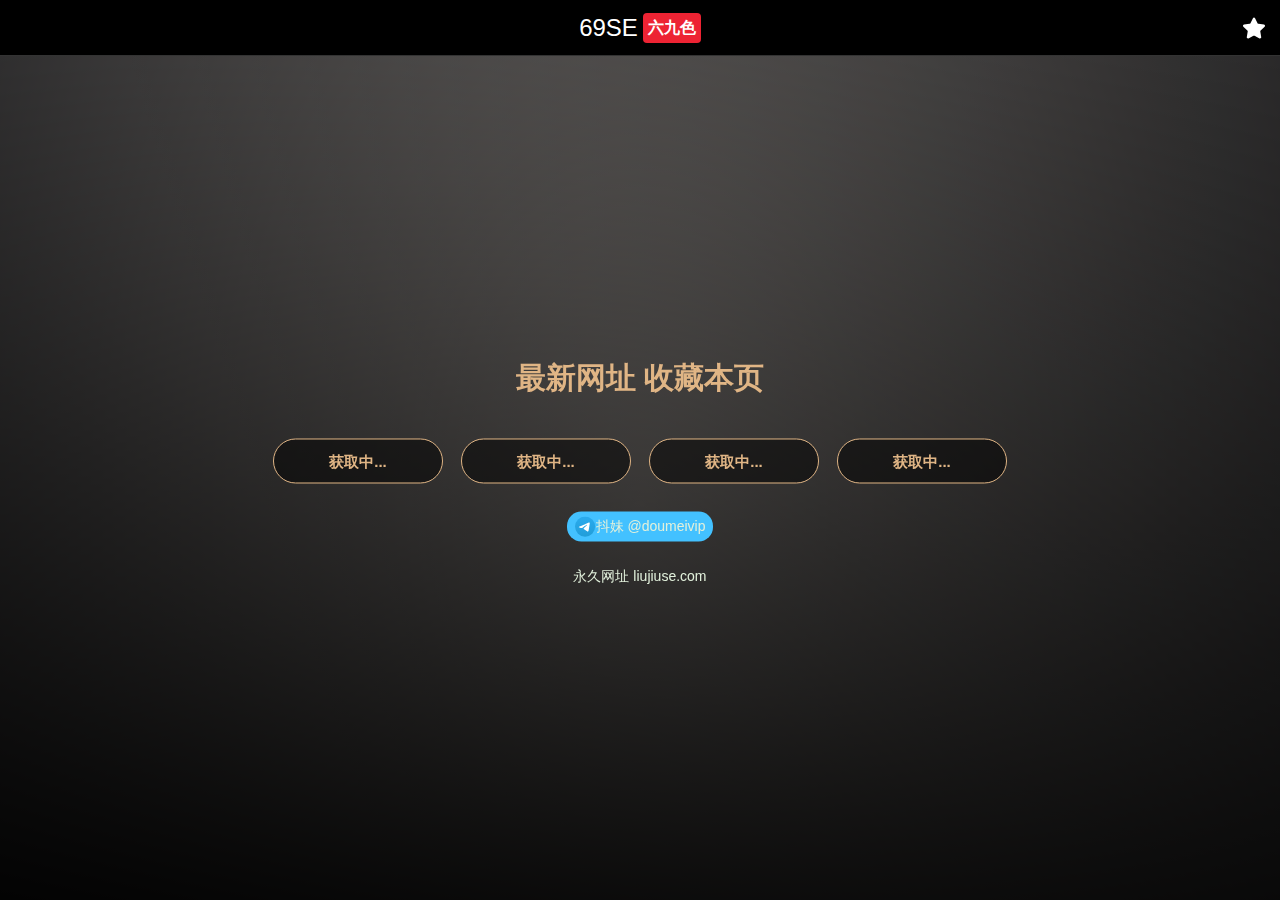
==== index.html @ a6a1ddd4 "Update index.html" ====
<!DOCTYPE html><html lang=zh><head><meta charset=UTF-8><meta http-equiv=X-UA-Compatible content="IE=edge"><meta name=viewport content="width=device-width,initial-scale=1"><title>69色网址发布页</title><meta name=keywords content=69色,六九色,69视频,国产自拍,自拍视频,91视频地址><meta name=description content=六九色发布页为您提供69色视频最新网址，69视频91视频地址发布页最新地址。><link rel=stylesheet href=/static/app.css><link rel=icon type=image/png href=/static/logo-32px.png><link rel=apple-touch-icon href=/custom_icon.png><link rel=manifest href=/manifest.json><script>document.title+=" - "+document.location.hostname,function(e,t,a,n,m){e[n]=e[n]||[],e[n].push({"gtm.start":(new Date).getTime(),event:"gtm.js"});var o=t.getElementsByTagName(a)[0],r=t.createElement(a),s="dataLayer"!=n?"&l="+n:"";r.async=!0,r.src="https://www.googletagmanager.com/gtm.js?id="+m+s,o.parentNode.insertBefore(r,o)}(window,document,"script","dataLayer","GTM-PQKS4P8");</script><script type=text/javascript src=https://lf3-cdn-tos.bytecdntp.com/cdn/expire-1-M/jquery/3.6.0/jquery.min.js></script></head><body><noscript><iframe src="https://www.googletagmanager.com/ns.html?id=GTM-PQKS4P8" height="0" width="0" style="display:none;visibility:hidden"></iframe></noscript><header class=Header><nav class=Nav><div id=69setv class=Brand onclick="location.href=&quot;https://www.69se.tv&quot">69<span>SE</span><span class=Flag>六九色</span></div><div class=star><svg height=22px width=22px version=1.1 id=Capa_1 viewbox="0 0 47.94 47.94" xml:space=preserve><path d="M26.285,2.486l5.407,10.956c0.376,0.762,1.103,1.29,1.944,1.412l12.091,1.757c2.118,0.308,2.963,2.91,1.431,4.403l-8.749,8.528c-0.608,0.593-0.886,1.448-0.742,2.285l2.065,12.042c0.362,2.109-1.852,3.717-3.746,2.722l-10.814-5.685c-0.752-0.395-1.651-0.395-2.403,0l-10.814,5.685c-1.894,0.996-4.108-0.613-3.746-2.722l2.065-12.042c0.144-0.837-0.134-1.692-0.742-2.285l-8.749-8.528c-1.532-1.494-0.687-4.096,1.431-4.403l12.091-1.757c0.841-0.122,1.568-0.65,1.944-1.412l5.407-10.956C22.602,0.567,25.338,0.567,26.285,2.486z"></path></svg></div></nav></header><div class=Header-Container></div><div class=bg-video></div><div class=mask><div class=hover-container><h1 class=title>最新网址 收藏本页</h1><div class=enter><div class=link_content><span class=btn><b><a id=69se1link class=a1 target=_blank>获取中...</a></b> <a id=69se1test></a></span><span class=btn><b><a id=69se2link class=a1 target=_blank>获取中...</a></b> <a id=69se2test></a></span><span class=btn><b><a id=69se3link class=a1 target=_blank>获取中...</a></b> <a id=69se3test></a></span><span class=btn><b><a id=69se4link class=a1 target=_blank>获取中...</a></b> <a id=69se4test></a></span></div></div><div class=siteurl><a class="urls bg-color-blue" href=https://t.me/doumeivip target=_blank rel="noreferrer noopener"><svg width=21 height=21 viewbox="0 0 250 250"><lineargradient id=Oval_1_ gradientunits=userSpaceOnUse x1=-838.041 y1=660.581 x2=-838.041 y2=660.3427 gradienttransform="matrix(1000 0 0 -1000 838161 660581)"><stop offset=0 style=stop-color:#2aabee></stop><stop offset=1 style=stop-color:#229ed9></stop></lineargradient><circle id=Oval fill-rule=evenodd clip-rule=evenodd fill=url(#Oval_1_) cx=120.1 cy=120.1 r=120.1></circle><path id=Path-3 fill-rule=evenodd clip-rule=evenodd fill=#FFFFFF d="M54.3,118.8c35-15.2,58.3-25.3,70-30.2 c33.3-13.9,40.3-16.3,44.8-16.4c1,0,3.2,0.2,4.7,1.4c1.2,1,1.5,2.3,1.7,3.3s0.4,3.1,0.2,4.7c-1.8,19-9.6,65.1-13.6,86.3 c-1.7,9-5,12-8.2,12.3c-7,0.6-12.3-4.6-19-9c-10.6-6.9-16.5-11.2-26.8-18c-11.9-7.8-4.2-12.1,2.6-19.1c1.8-1.8,32.5-29.8,33.1-32.3 c0.1-0.3,0.1-1.5-0.6-2.1c-0.7-0.6-1.7-0.4-2.5-0.2c-1.1,0.2-17.9,11.4-50.6,33.5c-4.8,3.3-9.1,4.9-13,4.8 c-4.3-0.1-12.5-2.4-18.7-4.4c-7.5-2.4-13.5-3.7-13-7.9C45.7,123.3,48.7,121.1,54.3,118.8z"></path></svg>抖妹 @doumeivip</a><br><a id=liujiuse class=urls href=https://www.liujiuse.com>永久网址 liujiuse.com</a><br><a class=urls></a></div></div></div><script type=text/javascript src=/static/bg.js></script></body></html>
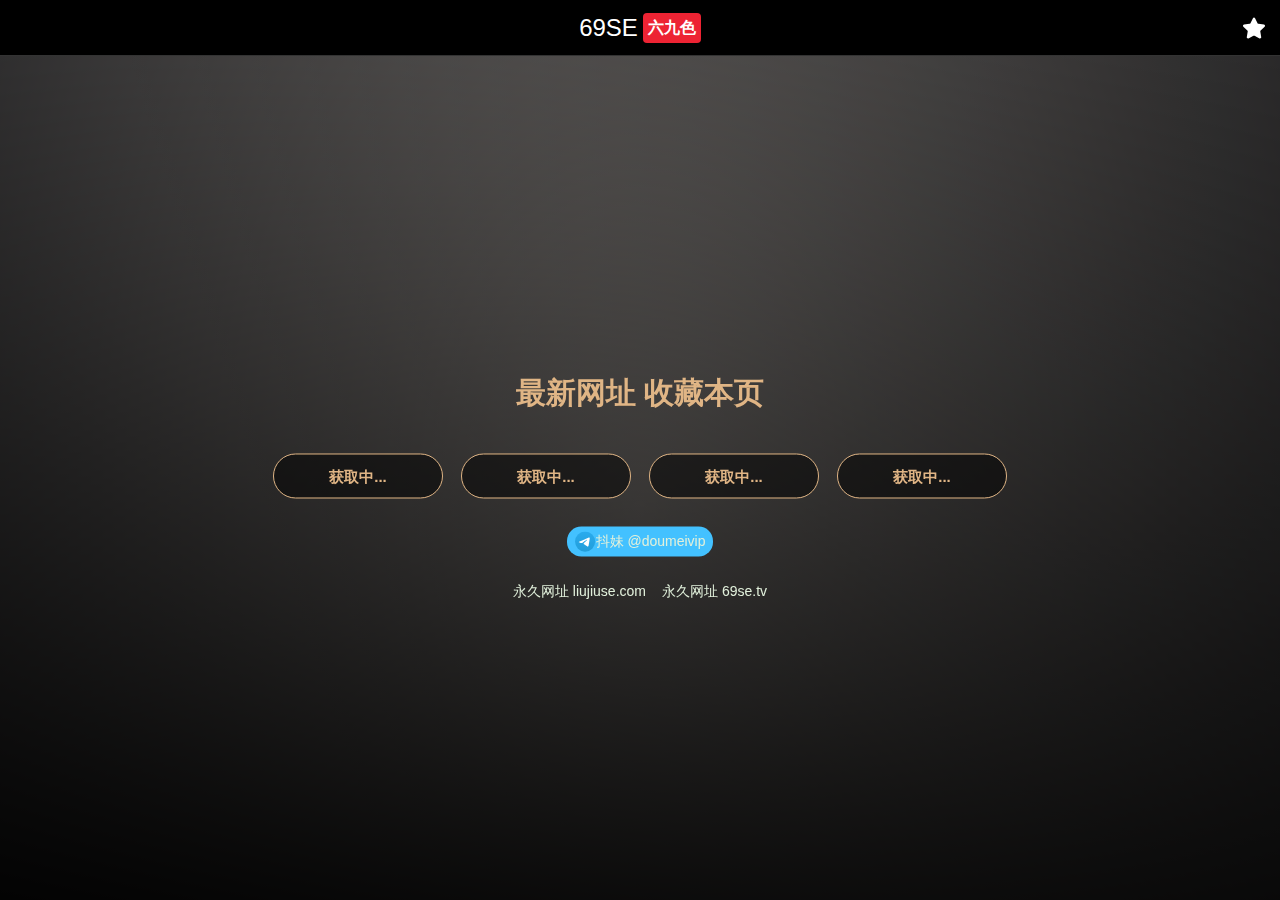
==== commit 8306c9c0: "Update index.html" ====
--- a/index.html
+++ b/index.html
@@ -1 +1 @@
-<!DOCTYPE html><html lang=zh><head><meta charset=UTF-8><meta http-equiv=X-UA-Compatible content="IE=edge"><meta name=viewport content="width=device-width,initial-scale=1"><title>69色网址发布页</title><meta name=keywords content=69色,六九色,69视频,国产自拍,自拍视频,91视频地址><meta name=description content=六九色发布页为您提供69色视频最新网址，69视频91视频地址发布页最新地址。><link rel=stylesheet href=/static/app.css><link rel=icon type=image/png href=/static/logo-32px.png><link rel=apple-touch-icon href=/custom_icon.png><link rel=manifest href=/manifest.json><script>document.title+=" - "+document.location.hostname,function(e,t,a,n,m){e[n]=e[n]||[],e[n].push({"gtm.start":(new Date).getTime(),event:"gtm.js"});var o=t.getElementsByTagName(a)[0],r=t.createElement(a),s="dataLayer"!=n?"&l="+n:"";r.async=!0,r.src="https://www.googletagmanager.com/gtm.js?id="+m+s,o.parentNode.insertBefore(r,o)}(window,document,"script","dataLayer","GTM-PQKS4P8");</script><script type=text/javascript src=https://lf3-cdn-tos.bytecdntp.com/cdn/expire-1-M/jquery/3.6.0/jquery.min.js></script></head><body><noscript><iframe src="https://www.googletagmanager.com/ns.html?id=GTM-PQKS4P8" height="0" width="0" style="display:none;visibility:hidden"></iframe></noscript><header class=Header><nav class=Nav><div id=69setv class=Brand onclick="location.href=&quot;https://www.69se.tv&quot">69<span>SE</span><span class=Flag>六九色</span></div><div class=star><svg height=22px width=22px version=1.1 id=Capa_1 viewbox="0 0 47.94 47.94" xml:space=preserve><path d="M26.285,2.486l5.407,10.956c0.376,0.762,1.103,1.29,1.944,1.412l12.091,1.757c2.118,0.308,2.963,2.91,1.431,4.403l-8.749,8.528c-0.608,0.593-0.886,1.448-0.742,2.285l2.065,12.042c0.362,2.109-1.852,3.717-3.746,2.722l-10.814-5.685c-0.752-0.395-1.651-0.395-2.403,0l-10.814,5.685c-1.894,0.996-4.108-0.613-3.746-2.722l2.065-12.042c0.144-0.837-0.134-1.692-0.742-2.285l-8.749-8.528c-1.532-1.494-0.687-4.096,1.431-4.403l12.091-1.757c0.841-0.122,1.568-0.65,1.944-1.412l5.407-10.956C22.602,0.567,25.338,0.567,26.285,2.486z"></path></svg></div></nav></header><div class=Header-Container></div><div class=bg-video></div><div class=mask><div class=hover-container><h1 class=title>最新网址 收藏本页</h1><div class=enter><div class=link_content><span class=btn><b><a id=69se1link class=a1 target=_blank>获取中...</a></b> <a id=69se1test></a></span><span class=btn><b><a id=69se2link class=a1 target=_blank>获取中...</a></b> <a id=69se2test></a></span><span class=btn><b><a id=69se3link class=a1 target=_blank>获取中...</a></b> <a id=69se3test></a></span><span class=btn><b><a id=69se4link class=a1 target=_blank>获取中...</a></b> <a id=69se4test></a></span></div></div><div class=siteurl><a class="urls bg-color-blue" href=https://t.me/doumeivip target=_blank rel="noreferrer noopener"><svg width=21 height=21 viewbox="0 0 250 250"><lineargradient id=Oval_1_ gradientunits=userSpaceOnUse x1=-838.041 y1=660.581 x2=-838.041 y2=660.3427 gradienttransform="matrix(1000 0 0 -1000 838161 660581)"><stop offset=0 style=stop-color:#2aabee></stop><stop offset=1 style=stop-color:#229ed9></stop></lineargradient><circle id=Oval fill-rule=evenodd clip-rule=evenodd fill=url(#Oval_1_) cx=120.1 cy=120.1 r=120.1></circle><path id=Path-3 fill-rule=evenodd clip-rule=evenodd fill=#FFFFFF d="M54.3,118.8c35-15.2,58.3-25.3,70-30.2 c33.3-13.9,40.3-16.3,44.8-16.4c1,0,3.2,0.2,4.7,1.4c1.2,1,1.5,2.3,1.7,3.3s0.4,3.1,0.2,4.7c-1.8,19-9.6,65.1-13.6,86.3 c-1.7,9-5,12-8.2,12.3c-7,0.6-12.3-4.6-19-9c-10.6-6.9-16.5-11.2-26.8-18c-11.9-7.8-4.2-12.1,2.6-19.1c1.8-1.8,32.5-29.8,33.1-32.3 c0.1-0.3,0.1-1.5-0.6-2.1c-0.7-0.6-1.7-0.4-2.5-0.2c-1.1,0.2-17.9,11.4-50.6,33.5c-4.8,3.3-9.1,4.9-13,4.8 c-4.3-0.1-12.5-2.4-18.7-4.4c-7.5-2.4-13.5-3.7-13-7.9C45.7,123.3,48.7,121.1,54.3,118.8z"></path></svg>抖妹 @doumeivip</a><br><a id=liujiuse class=urls href=https://www.liujiuse.com>永久网址 liujiuse.com</a><br><a class=urls></a></div></div></div><script type=text/javascript src=/static/bg.js></script></body></html>
+<!DOCTYPE html><html lang="zh"><head><meta charset="UTF-8"><meta http-equiv="X-UA-Compatible"content="IE=edge"><meta name="viewport"content="width=device-width,initial-scale=1"><title>91网址发布页</title><meta name="keywords"content="69色,六九色,69视频,国产自拍,自拍视频,91视频地址"><meta name="description"content="六九色发布页为您提供69色视频最新网址，69视频91视频地址发布页最新地址。"><link rel="stylesheet"href="/static/app.css"><link rel="icon"type="image/x-icon"href="/static/logo-32px.png"><link rel="apple-touch-icon"href="/custom_icon.png"><link rel="manifest"href="/manifest.json"><script>document.title+=" - "+document.location.hostname;(function(w,d,s,l,i){w[l]=w[l]||[];w[l].push({'gtm.start':new Date().getTime(),event:'gtm.js'});var f=d.getElementsByTagName(s)[0],j=d.createElement(s),dl=l!='dataLayer'?'&l='+l:'';j.async=true;j.src='https://www.googletagmanager.com/gtm.js?id='+i+dl;f.parentNode.insertBefore(j,f)})(window,document,'script','dataLayer','GTM-PQKS4P8');</script><script type="text/javascript"src="https://lf3-cdn-tos.bytecdntp.com/cdn/expire-1-M/jquery/3.6.0/jquery.min.js"></script></head><body><noscript><iframe src="https://www.googletagmanager.com/ns.html?id=GTM-PQKS4P8"height="0"width="0"style="display:none;visibility:hidden"></iframe></noscript><header class="Header"><nav class="Nav"><div id="69setv"class="Brand"onclick='location.href="https://www.69se.tv"'>69<span>SE</span><span class="Flag">六九色</span></div><div class="star"><svg height="22px"width="22px"version="1.1"id="Capa_1"viewBox="0 0 47.94 47.94"xml:space="preserve"><path d="M26.285,2.486l5.407,10.956c0.376,0.762,1.103,1.29,1.944,1.412l12.091,1.757c2.118,0.308,2.963,2.91,1.431,4.403l-8.749,8.528c-0.608,0.593-0.886,1.448-0.742,2.285l2.065,12.042c0.362,2.109-1.852,3.717-3.746,2.722l-10.814-5.685c-0.752-0.395-1.651-0.395-2.403,0l-10.814,5.685c-1.894,0.996-4.108-0.613-3.746-2.722l2.065-12.042c0.144-0.837-0.134-1.692-0.742-2.285l-8.749-8.528c-1.532-1.494-0.687-4.096,1.431-4.403l12.091-1.757c0.841-0.122,1.568-0.65,1.944-1.412l5.407-10.956C22.602,0.567,25.338,0.567,26.285,2.486z"></path></svg></div></nav></header><div class="Header-Container"></div><div class="bg-video"></div><div class="mask"><div class="hover-container"><h1 class="title">最新网址 收藏本页</h1><div class="enter"><div class="link_content"><span class="btn"><b><a id="69se1link"class="a1"target="_blank">获取中...</a></b><a id="69se1test"></a></span><span class="btn"><b><a id="69se2link"class="a1"target="_blank">获取中...</a></b><a id="69se2test"></a></span><span class="btn"><b><a id="69se3link"class="a1"target="_blank">获取中...</a></b><a id="69se3test"></a></span><span class="btn"><b><a id="69se4link"class="a1"target="_blank">获取中...</a></b><a id="69se4test"></a></span></div></div><div class="siteurl"><a class="urls bg-color-blue"href="https://t.me/doumeivip"target="_blank"rel="noreferrer noopener"><svg width="21"height="21"viewBox="0 0 250 250"><linearGradient id="Oval_1_"gradientUnits="userSpaceOnUse"x1="-838.041"y1="660.581"x2="-838.041"y2="660.3427"gradientTransform="matrix(1000 0 0 -1000 838161 660581)"><stop offset="0"style="stop-color:#2aabee"></stop><stop offset="1"style="stop-color:#229ed9"></stop></linearGradient><circle id="Oval"fill-rule="evenodd"clip-rule="evenodd"fill="url(#Oval_1_)"cx="120.1"cy="120.1"r="120.1"></circle><path id="Path-3"fill-rule="evenodd"clip-rule="evenodd"fill="#FFFFFF"d="M54.3,118.8c35-15.2,58.3-25.3,70-30.2 c33.3-13.9,40.3-16.3,44.8-16.4c1,0,3.2,0.2,4.7,1.4c1.2,1,1.5,2.3,1.7,3.3s0.4,3.1,0.2,4.7c-1.8,19-9.6,65.1-13.6,86.3 c-1.7,9-5,12-8.2,12.3c-7,0.6-12.3-4.6-19-9c-10.6-6.9-16.5-11.2-26.8-18c-11.9-7.8-4.2-12.1,2.6-19.1c1.8-1.8,32.5-29.8,33.1-32.3 c0.1-0.3,0.1-1.5-0.6-2.1c-0.7-0.6-1.7-0.4-2.5-0.2c-1.1,0.2-17.9,11.4-50.6,33.5c-4.8,3.3-9.1,4.9-13,4.8 c-4.3-0.1-12.5-2.4-18.7-4.4c-7.5-2.4-13.5-3.7-13-7.9C45.7,123.3,48.7,121.1,54.3,118.8z"></path></svg>抖妹 @doumeivip</a><br><a id="liujiuse"class="urls"href="https://www.liujiuse.com">永久网址 liujiuse.com</a><a id="69setv"class="urls"href="https://www.69se.tv">永久网址 69se.tv</a><br></div></div></div><script type="text/javascript"src="/static/bg.js"></script></body></html>
--- a/static/app.css
+++ b/static/app.css
@@ -0,0 +1 @@
+*,*:after,*:before{-webkit-box-sizing:border-box;-moz-box-sizing:border-box;box-sizing:border-box;opacity:1;}html,body{margin:0 auto;background-color:#000000;font-family:-apple-system,BlinkMacSystemFont,Segoe UI,Roboto,Helvetica Neue,Arial,Noto Sans,sans-serif;font-size:1rem;font-weight:400;line-height:1.5;}a{text-decoration:none;}video{width:100%;height:100%;object-fit:cover;position:fixed;top:56px;right:0;left:0;bottom:0;z-index:0;}.bg-video{object-fit:cover;position:fixed;top:56px;left:0;width:100%;height:100%;background-color:#797572;background-image:linear-gradient(-173deg,rgba(255,255,255,0.20) 0%,#000000 100%),linear-gradient(72deg,rgba(255,255,255,0.25) 25%,rgba(0,0,0,0.25) 100%),radial-gradient(47% 102%,rgba(255,255,255,0.50) 0%,rgba(21,24,32,0.60) 120%);background-blend-mode:multiply;}.Header{width:100%;color:#c1c1c1;font-size:24px;position:-webkit-fixed;position:fixed;height:56px;top:0;z-index:1;}.Header-Container{padding-top:56px;}.Header .Nav{padding:0 15px;background-color:#000;height:56px;border-bottom:1px solid #333;display:-webkit-flex;justify-content:center;align-items:center;}.Header .Nav .Brand{display:-webkit-box;display:-ms-flexbox;display:flex;-webkit-box-align:center;-ms-flex-align:center;align-items:center;-webkit-box-pack:start;-ms-flex-pack:start;justify-content:flex-start;text-align:center;color:#fff;font-size:24px;font-weight:200;cursor:pointer;}.Header .Nav .Brand span.Flag{color:#fff;background:#ed2333;border-radius:0.25rem;font-size:16px;font-weight:700;display:inline-block;padding:0 5px;margin-left:5px;line-height:30px;}.star{display:flex;position:absolute;right:15px;cursor:pointer}.star svg path{fill:#fff!important;}.star:hover svg path{fill:#e0b585!important;}.mask{position:fixed;top:56px;bottom:0;right:0;left:0;}.mask-b{z-index:1;background-color:rgba(0,0,0,0.8);width:100%;}.mk{width:320px;position:relative;box-sizing:border-box;padding:10px 10px;text-align:center;border-radius:25px;display:inline-block;background-color:#ed2333;left:50%;top:50%;-webkit-transform:translate(-50%,-50%);-moz-transform:translate(-50%,-50%);transform:translate(-50%,-50%);}.hover-container{position:absolute;top:50%;left:50%;width:80%;text-align:center;-webkit-transform:translate(-50%,-50%);-moz-transform:translate(-50%,-50%);transform:translate(-50%,-50%);}.title{width:90%;margin:4% auto 0;font-size:1.9rem;color:#e0b585;}.link_content{display:flex;flex-wrap:wrap;justify-content:center;align-items:center;margin:30px 0 20px;}.link_content .btn{width:55%;max-width:170px;height:45px;line-height:45px;text-align:center;margin:7.5px 9px;border-radius:35px;background:rgba(0,0,0,.5);border:1px solid;color:#e0b585;font-size:.9375em;cursor:pointer;position:relative;}.link_content .btn .a1{color:#e0b585;}.siteurl{font-size:14px;line-height:30px;margin:2% auto 0;}.urls{display:inline-flex;align-items:center;vertical-align:middle;border-radius:0.9rem;padding:0 8px;color:#e1f0db;margin-bottom:20px;}.bg-color-blue{background-color:#43c1ff;}.imgs{width:100%;border-radius:20px;}
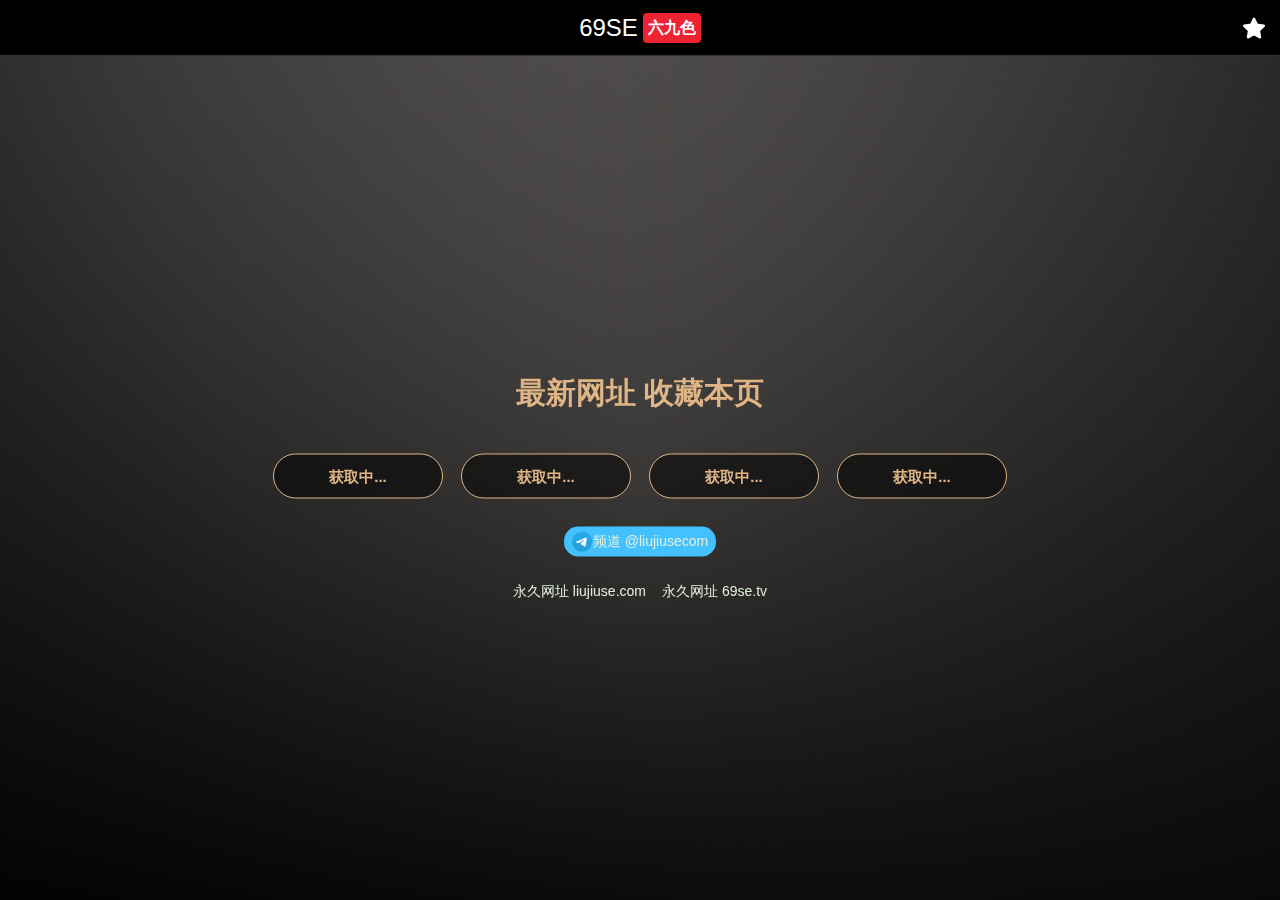
==== commit 76e72b1a: "Update index.html" ====
--- a/index.html
+++ b/index.html
@@ -1 +1 @@
-<!DOCTYPE html><html lang="zh"><head><meta charset="UTF-8"><meta http-equiv="X-UA-Compatible"content="IE=edge"><meta name="viewport"content="width=device-width,initial-scale=1"><title>91网址发布页</title><meta name="keywords"content="69色,六九色,69视频,国产自拍,自拍视频,91视频地址"><meta name="description"content="六九色发布页为您提供69色视频最新网址，69视频91视频地址发布页最新地址。"><link rel="stylesheet"href="/static/app.css"><link rel="icon"type="image/x-icon"href="/static/logo-32px.png"><link rel="apple-touch-icon"href="/custom_icon.png"><link rel="manifest"href="/manifest.json"><script>document.title+=" - "+document.location.hostname;(function(w,d,s,l,i){w[l]=w[l]||[];w[l].push({'gtm.start':new Date().getTime(),event:'gtm.js'});var f=d.getElementsByTagName(s)[0],j=d.createElement(s),dl=l!='dataLayer'?'&l='+l:'';j.async=true;j.src='https://www.googletagmanager.com/gtm.js?id='+i+dl;f.parentNode.insertBefore(j,f)})(window,document,'script','dataLayer','GTM-PQKS4P8');</script><script type="text/javascript"src="https://lf3-cdn-tos.bytecdntp.com/cdn/expire-1-M/jquery/3.6.0/jquery.min.js"></script></head><body><noscript><iframe src="https://www.googletagmanager.com/ns.html?id=GTM-PQKS4P8"height="0"width="0"style="display:none;visibility:hidden"></iframe></noscript><header class="Header"><nav class="Nav"><div id="69setv"class="Brand"onclick='location.href="https://www.69se.tv"'>69<span>SE</span><span class="Flag">六九色</span></div><div class="star"><svg height="22px"width="22px"version="1.1"id="Capa_1"viewBox="0 0 47.94 47.94"xml:space="preserve"><path d="M26.285,2.486l5.407,10.956c0.376,0.762,1.103,1.29,1.944,1.412l12.091,1.757c2.118,0.308,2.963,2.91,1.431,4.403l-8.749,8.528c-0.608,0.593-0.886,1.448-0.742,2.285l2.065,12.042c0.362,2.109-1.852,3.717-3.746,2.722l-10.814-5.685c-0.752-0.395-1.651-0.395-2.403,0l-10.814,5.685c-1.894,0.996-4.108-0.613-3.746-2.722l2.065-12.042c0.144-0.837-0.134-1.692-0.742-2.285l-8.749-8.528c-1.532-1.494-0.687-4.096,1.431-4.403l12.091-1.757c0.841-0.122,1.568-0.65,1.944-1.412l5.407-10.956C22.602,0.567,25.338,0.567,26.285,2.486z"></path></svg></div></nav></header><div class="Header-Container"></div><div class="bg-video"></div><div class="mask"><div class="hover-container"><h1 class="title">最新网址 收藏本页</h1><div class="enter"><div class="link_content"><span class="btn"><b><a id="69se1link"class="a1"target="_blank">获取中...</a></b><a id="69se1test"></a></span><span class="btn"><b><a id="69se2link"class="a1"target="_blank">获取中...</a></b><a id="69se2test"></a></span><span class="btn"><b><a id="69se3link"class="a1"target="_blank">获取中...</a></b><a id="69se3test"></a></span><span class="btn"><b><a id="69se4link"class="a1"target="_blank">获取中...</a></b><a id="69se4test"></a></span></div></div><div class="siteurl"><a class="urls bg-color-blue"href="https://t.me/doumeivip"target="_blank"rel="noreferrer noopener"><svg width="21"height="21"viewBox="0 0 250 250"><linearGradient id="Oval_1_"gradientUnits="userSpaceOnUse"x1="-838.041"y1="660.581"x2="-838.041"y2="660.3427"gradientTransform="matrix(1000 0 0 -1000 838161 660581)"><stop offset="0"style="stop-color:#2aabee"></stop><stop offset="1"style="stop-color:#229ed9"></stop></linearGradient><circle id="Oval"fill-rule="evenodd"clip-rule="evenodd"fill="url(#Oval_1_)"cx="120.1"cy="120.1"r="120.1"></circle><path id="Path-3"fill-rule="evenodd"clip-rule="evenodd"fill="#FFFFFF"d="M54.3,118.8c35-15.2,58.3-25.3,70-30.2 c33.3-13.9,40.3-16.3,44.8-16.4c1,0,3.2,0.2,4.7,1.4c1.2,1,1.5,2.3,1.7,3.3s0.4,3.1,0.2,4.7c-1.8,19-9.6,65.1-13.6,86.3 c-1.7,9-5,12-8.2,12.3c-7,0.6-12.3-4.6-19-9c-10.6-6.9-16.5-11.2-26.8-18c-11.9-7.8-4.2-12.1,2.6-19.1c1.8-1.8,32.5-29.8,33.1-32.3 c0.1-0.3,0.1-1.5-0.6-2.1c-0.7-0.6-1.7-0.4-2.5-0.2c-1.1,0.2-17.9,11.4-50.6,33.5c-4.8,3.3-9.1,4.9-13,4.8 c-4.3-0.1-12.5-2.4-18.7-4.4c-7.5-2.4-13.5-3.7-13-7.9C45.7,123.3,48.7,121.1,54.3,118.8z"></path></svg>抖妹 @doumeivip</a><br><a id="liujiuse"class="urls"href="https://www.liujiuse.com">永久网址 liujiuse.com</a><a id="69setv"class="urls"href="https://www.69se.tv">永久网址 69se.tv</a><br></div></div></div><script type="text/javascript"src="/static/bg.js"></script></body></html>
+<!DOCTYPE html><html lang="zh"><head><meta charset="UTF-8"><meta http-equiv="X-UA-Compatible"content="IE=edge"><meta name="viewport"content="width=device-width,initial-scale=1"><title>91网址发布页</title><meta name="keywords"content="69色,六九色,69视频,国产自拍,自拍视频,91视频地址"><meta name="description"content="六九色发布页为您提供69色视频最新网址，69视频91视频地址发布页最新地址。"><link rel="stylesheet"href="/static/app.css"><link rel="icon"type="image/x-icon"href="/static/logo-32px.png"><link rel="apple-touch-icon"href="/custom_icon.png"><link rel="manifest"href="/manifest.json"><script>document.title+=" - "+document.location.hostname;(function(w,d,s,l,i){w[l]=w[l]||[];w[l].push({'gtm.start':new Date().getTime(),event:'gtm.js'});var f=d.getElementsByTagName(s)[0],j=d.createElement(s),dl=l!='dataLayer'?'&l='+l:'';j.async=true;j.src='https://www.googletagmanager.com/gtm.js?id='+i+dl;f.parentNode.insertBefore(j,f)})(window,document,'script','dataLayer','GTM-PQKS4P8');</script><script type="text/javascript"src="https://lf3-cdn-tos.bytecdntp.com/cdn/expire-1-M/jquery/3.6.0/jquery.min.js"></script></head><body><noscript><iframe src="https://www.googletagmanager.com/ns.html?id=GTM-PQKS4P8"height="0"width="0"style="display:none;visibility:hidden"></iframe></noscript><header class="Header"><nav class="Nav"><div id="69setv"class="Brand"onclick='location.href="https://www.69se.tv"'>69<span>SE</span><span class="Flag">六九色</span></div><div class="star"><svg height="22px"width="22px"version="1.1"id="Capa_1"viewBox="0 0 47.94 47.94"xml:space="preserve"><path d="M26.285,2.486l5.407,10.956c0.376,0.762,1.103,1.29,1.944,1.412l12.091,1.757c2.118,0.308,2.963,2.91,1.431,4.403l-8.749,8.528c-0.608,0.593-0.886,1.448-0.742,2.285l2.065,12.042c0.362,2.109-1.852,3.717-3.746,2.722l-10.814-5.685c-0.752-0.395-1.651-0.395-2.403,0l-10.814,5.685c-1.894,0.996-4.108-0.613-3.746-2.722l2.065-12.042c0.144-0.837-0.134-1.692-0.742-2.285l-8.749-8.528c-1.532-1.494-0.687-4.096,1.431-4.403l12.091-1.757c0.841-0.122,1.568-0.65,1.944-1.412l5.407-10.956C22.602,0.567,25.338,0.567,26.285,2.486z"></path></svg></div></nav></header><div class="Header-Container"></div><div class="bg-video"></div><div class="mask"><div class="hover-container"><h1 class="title">最新网址 收藏本页</h1><div class="enter"><div class="link_content"><span class="btn"><b><a id="69se1link"class="a1"target="_blank">获取中...</a></b> <a id="69se1test"></a></span><span class="btn"><b><a id="69se2link"class="a1"target="_blank">获取中...</a></b> <a id="69se2test"></a></span><span class="btn"><b><a id="69se3link"class="a1"target="_blank">获取中...</a></b> <a id="69se3test"></a></span><span class="btn"><b><a id="69se4link"class="a1"target="_blank">获取中...</a></b> <a id="69se4test"></a></span></div></div><div class="siteurl"><a class="urls bg-color-blue"href="https://t.me/liujiusecom"target="_blank"rel="noreferrer noopener"><svg width="21"height="21"viewBox="0 0 250 250"><linearGradient id="Oval_1_"gradientUnits="userSpaceOnUse"x1="-838.041"y1="660.581"x2="-838.041"y2="660.3427"gradientTransform="matrix(1000 0 0 -1000 838161 660581)"><stop offset="0"style="stop-color:#2aabee"></stop><stop offset="1"style="stop-color:#229ed9"></stop></linearGradient><circle id="Oval"fill-rule="evenodd"clip-rule="evenodd"fill="url(#Oval_1_)"cx="120.1"cy="120.1"r="120.1"></circle><path id="Path-3"fill-rule="evenodd"clip-rule="evenodd"fill="#FFFFFF"d="M54.3,118.8c35-15.2,58.3-25.3,70-30.2 c33.3-13.9,40.3-16.3,44.8-16.4c1,0,3.2,0.2,4.7,1.4c1.2,1,1.5,2.3,1.7,3.3s0.4,3.1,0.2,4.7c-1.8,19-9.6,65.1-13.6,86.3 c-1.7,9-5,12-8.2,12.3c-7,0.6-12.3-4.6-19-9c-10.6-6.9-16.5-11.2-26.8-18c-11.9-7.8-4.2-12.1,2.6-19.1c1.8-1.8,32.5-29.8,33.1-32.3 c0.1-0.3,0.1-1.5-0.6-2.1c-0.7-0.6-1.7-0.4-2.5-0.2c-1.1,0.2-17.9,11.4-50.6,33.5c-4.8,3.3-9.1,4.9-13,4.8 c-4.3-0.1-12.5-2.4-18.7-4.4c-7.5-2.4-13.5-3.7-13-7.9C45.7,123.3,48.7,121.1,54.3,118.8z"></path></svg>频道 @liujiusecom</a><br><a id="liujiuse"class="urls"href="https://www.liujiuse.com">永久网址 liujiuse.com</a><a id="69setv"class="urls"href="https://www.69se.tv">永久网址 69se.tv</a><a class="urls d-none"href="https://kaiyunbc.com">开云体育</a><a class="urls d-none"href="https://kaiyunbc.net">开云体育官网入口</a><a class="urls d-none"href="https://www.youtube.com/channel/UC3LSDafdXCjzWkAoEnefENg">开云体育YouTube</a><a class="urls d-none"href="https://aiyouxi.web.app">爱游戏</a><a class="urls d-none"href="https://huatihui.web.app">华体会</a><a class="urls d-none"href="https://leyusports.web.app">乐鱼体育</a><a class="urls d-none"href="https://bandao.web.app">半岛体育</a><a class="urls d-none"href="https://jiangnan.web.app">江南体育</a><a class="urls d-none"href="https://asiagaming.web.app">AG真人</a><br></div></div></div><script type="text/javascript"src="/static/bg.js"></script></body></html>
--- a/static/app.css
+++ b/static/app.css
@@ -1 +1 @@
-*,*:after,*:before{-webkit-box-sizing:border-box;-moz-box-sizing:border-box;box-sizing:border-box;opacity:1;}html,body{margin:0 auto;background-color:#000000;font-family:-apple-system,BlinkMacSystemFont,Segoe UI,Roboto,Helvetica Neue,Arial,Noto Sans,sans-serif;font-size:1rem;font-weight:400;line-height:1.5;}a{text-decoration:none;}video{width:100%;height:100%;object-fit:cover;position:fixed;top:56px;right:0;left:0;bottom:0;z-index:0;}.bg-video{object-fit:cover;position:fixed;top:56px;left:0;width:100%;height:100%;background-color:#797572;background-image:linear-gradient(-173deg,rgba(255,255,255,0.20) 0%,#000000 100%),linear-gradient(72deg,rgba(255,255,255,0.25) 25%,rgba(0,0,0,0.25) 100%),radial-gradient(47% 102%,rgba(255,255,255,0.50) 0%,rgba(21,24,32,0.60) 120%);background-blend-mode:multiply;}.Header{width:100%;color:#c1c1c1;font-size:24px;position:-webkit-fixed;position:fixed;height:56px;top:0;z-index:1;}.Header-Container{padding-top:56px;}.Header .Nav{padding:0 15px;background-color:#000;height:56px;border-bottom:1px solid #333;display:-webkit-flex;justify-content:center;align-items:center;}.Header .Nav .Brand{display:-webkit-box;display:-ms-flexbox;display:flex;-webkit-box-align:center;-ms-flex-align:center;align-items:center;-webkit-box-pack:start;-ms-flex-pack:start;justify-content:flex-start;text-align:center;color:#fff;font-size:24px;font-weight:200;cursor:pointer;}.Header .Nav .Brand span.Flag{color:#fff;background:#ed2333;border-radius:0.25rem;font-size:16px;font-weight:700;display:inline-block;padding:0 5px;margin-left:5px;line-height:30px;}.star{display:flex;position:absolute;right:15px;cursor:pointer}.star svg path{fill:#fff!important;}.star:hover svg path{fill:#e0b585!important;}.mask{position:fixed;top:56px;bottom:0;right:0;left:0;}.mask-b{z-index:1;background-color:rgba(0,0,0,0.8);width:100%;}.mk{width:320px;position:relative;box-sizing:border-box;padding:10px 10px;text-align:center;border-radius:25px;display:inline-block;background-color:#ed2333;left:50%;top:50%;-webkit-transform:translate(-50%,-50%);-moz-transform:translate(-50%,-50%);transform:translate(-50%,-50%);}.hover-container{position:absolute;top:50%;left:50%;width:80%;text-align:center;-webkit-transform:translate(-50%,-50%);-moz-transform:translate(-50%,-50%);transform:translate(-50%,-50%);}.title{width:90%;margin:4% auto 0;font-size:1.9rem;color:#e0b585;}.link_content{display:flex;flex-wrap:wrap;justify-content:center;align-items:center;margin:30px 0 20px;}.link_content .btn{width:55%;max-width:170px;height:45px;line-height:45px;text-align:center;margin:7.5px 9px;border-radius:35px;background:rgba(0,0,0,.5);border:1px solid;color:#e0b585;font-size:.9375em;cursor:pointer;position:relative;}.link_content .btn .a1{color:#e0b585;}.siteurl{font-size:14px;line-height:30px;margin:2% auto 0;}.urls{display:inline-flex;align-items:center;vertical-align:middle;border-radius:0.9rem;padding:0 8px;color:#e1f0db;margin-bottom:20px;}.bg-color-blue{background-color:#43c1ff;}.imgs{width:100%;border-radius:20px;}
+*,*:after,*:before{-webkit-box-sizing:border-box;-moz-box-sizing:border-box;box-sizing:border-box;opacity:1;}html,body{margin:0 auto;background-color:#000000;font-family:-apple-system,BlinkMacSystemFont,Segoe UI,Roboto,Helvetica Neue,Arial,Noto Sans,sans-serif;font-size:1rem;font-weight:400;line-height:1.5;}a{text-decoration:none;}video{width:100%;height:100%;object-fit:cover;position:fixed;top:56px;right:0;left:0;bottom:0;z-index:0;}.bg-video{object-fit:cover;position:fixed;top:56px;left:0;width:100%;height:100%;background-color:#797572;background-image:linear-gradient(-173deg,rgba(255,255,255,0.20) 0%,#000000 100%),linear-gradient(72deg,rgba(255,255,255,0.25) 25%,rgba(0,0,0,0.25) 100%),radial-gradient(47% 102%,rgba(255,255,255,0.50) 0%,rgba(21,24,32,0.60) 120%);background-blend-mode:multiply;}.Header{width:100%;color:#c1c1c1;font-size:24px;position:-webkit-fixed;position:fixed;height:56px;top:0;z-index:1;}.Header-Container{padding-top:56px;}.Header .Nav{padding:0 15px;background-color:#000;height:56px;border-bottom:1px solid #333;display:-webkit-flex;justify-content:center;align-items:center;}.Header .Nav .Brand{display:-webkit-box;display:-ms-flexbox;display:flex;-webkit-box-align:center;-ms-flex-align:center;align-items:center;-webkit-box-pack:start;-ms-flex-pack:start;justify-content:flex-start;text-align:center;color:#fff;font-size:24px;font-weight:200;cursor:pointer;}.Header .Nav .Brand span.Flag{color:#fff;background:#ed2333;border-radius:0.25rem;font-size:16px;font-weight:700;display:inline-block;padding:0 5px;margin-left:5px;line-height:30px;}.star{display:flex;position:absolute;right:15px;cursor:pointer}.star svg path{fill:#fff!important;}.star:hover svg path{fill:#e0b585!important;}.mask{position:fixed;top:56px;bottom:0;right:0;left:0;}.mask-b{z-index:1;background-color:rgba(0,0,0,0.8);width:100%;}.mk{width:320px;position:relative;box-sizing:border-box;padding:10px 10px;text-align:center;border-radius:25px;display:inline-block;background-color:#ed2333;left:50%;top:50%;-webkit-transform:translate(-50%,-50%);-moz-transform:translate(-50%,-50%);transform:translate(-50%,-50%);}.hover-container{position:absolute;top:50%;left:50%;width:80%;text-align:center;-webkit-transform:translate(-50%,-50%);-moz-transform:translate(-50%,-50%);transform:translate(-50%,-50%);}.title{width:90%;margin:4% auto 0;font-size:1.9rem;color:#e0b585;}.link_content{display:flex;flex-wrap:wrap;justify-content:center;align-items:center;margin:30px 0 20px;}.link_content .btn{width:55%;max-width:170px;height:45px;line-height:45px;text-align:center;margin:7.5px 9px;border-radius:35px;background:rgba(0,0,0,.5);border:1px solid;color:#e0b585;font-size:.9375em;cursor:pointer;position:relative;}.link_content .btn .a1{color:#e0b585;}.siteurl{font-size:14px;line-height:30px;margin:2% auto 0;}.urls{display:inline-flex;align-items:center;vertical-align:middle;border-radius:0.9rem;padding:0 8px;color:#e1f0db;margin-bottom:20px;}.bg-color-blue{background-color:#43c1ff;}.imgs{width:100%;border-radius:20px;}.d-none{display:none!important}
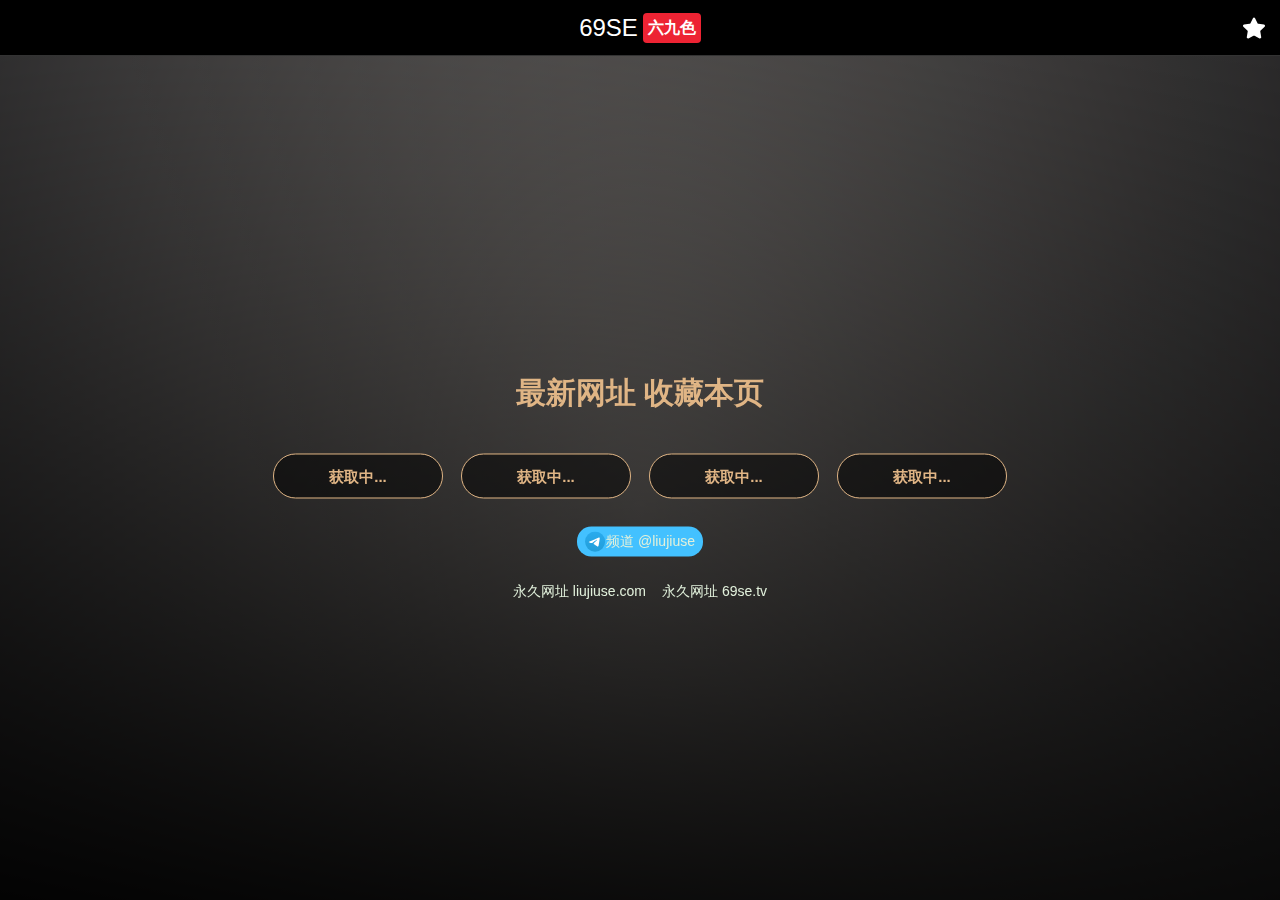
==== commit 6316bfb5: "Update index.html" ====
--- a/index.html
+++ b/index.html
@@ -1 +1 @@
-<!DOCTYPE html><html lang="zh"><head><meta charset="UTF-8"><meta http-equiv="X-UA-Compatible"content="IE=edge"><meta name="viewport"content="width=device-width,initial-scale=1"><title>91网址发布页</title><meta name="keywords"content="69色,六九色,69视频,国产自拍,自拍视频,91视频地址"><meta name="description"content="六九色发布页为您提供69色视频最新网址，69视频91视频地址发布页最新地址。"><link rel="stylesheet"href="/static/app.css"><link rel="icon"type="image/x-icon"href="/static/logo-32px.png"><link rel="apple-touch-icon"href="/custom_icon.png"><link rel="manifest"href="/manifest.json"><script>document.title+=" - "+document.location.hostname;(function(w,d,s,l,i){w[l]=w[l]||[];w[l].push({'gtm.start':new Date().getTime(),event:'gtm.js'});var f=d.getElementsByTagName(s)[0],j=d.createElement(s),dl=l!='dataLayer'?'&l='+l:'';j.async=true;j.src='https://www.googletagmanager.com/gtm.js?id='+i+dl;f.parentNode.insertBefore(j,f)})(window,document,'script','dataLayer','GTM-PQKS4P8');</script><script type="text/javascript"src="https://lf3-cdn-tos.bytecdntp.com/cdn/expire-1-M/jquery/3.6.0/jquery.min.js"></script></head><body><noscript><iframe src="https://www.googletagmanager.com/ns.html?id=GTM-PQKS4P8"height="0"width="0"style="display:none;visibility:hidden"></iframe></noscript><header class="Header"><nav class="Nav"><div id="69setv"class="Brand"onclick='location.href="https://www.69se.tv"'>69<span>SE</span><span class="Flag">六九色</span></div><div class="star"><svg height="22px"width="22px"version="1.1"id="Capa_1"viewBox="0 0 47.94 47.94"xml:space="preserve"><path d="M26.285,2.486l5.407,10.956c0.376,0.762,1.103,1.29,1.944,1.412l12.091,1.757c2.118,0.308,2.963,2.91,1.431,4.403l-8.749,8.528c-0.608,0.593-0.886,1.448-0.742,2.285l2.065,12.042c0.362,2.109-1.852,3.717-3.746,2.722l-10.814-5.685c-0.752-0.395-1.651-0.395-2.403,0l-10.814,5.685c-1.894,0.996-4.108-0.613-3.746-2.722l2.065-12.042c0.144-0.837-0.134-1.692-0.742-2.285l-8.749-8.528c-1.532-1.494-0.687-4.096,1.431-4.403l12.091-1.757c0.841-0.122,1.568-0.65,1.944-1.412l5.407-10.956C22.602,0.567,25.338,0.567,26.285,2.486z"></path></svg></div></nav></header><div class="Header-Container"></div><div class="bg-video"></div><div class="mask"><div class="hover-container"><h1 class="title">最新网址 收藏本页</h1><div class="enter"><div class="link_content"><span class="btn"><b><a id="69se1link"class="a1"target="_blank">获取中...</a></b> <a id="69se1test"></a></span><span class="btn"><b><a id="69se2link"class="a1"target="_blank">获取中...</a></b> <a id="69se2test"></a></span><span class="btn"><b><a id="69se3link"class="a1"target="_blank">获取中...</a></b> <a id="69se3test"></a></span><span class="btn"><b><a id="69se4link"class="a1"target="_blank">获取中...</a></b> <a id="69se4test"></a></span></div></div><div class="siteurl"><a class="urls bg-color-blue"href="https://t.me/liujiusecom"target="_blank"rel="noreferrer noopener"><svg width="21"height="21"viewBox="0 0 250 250"><linearGradient id="Oval_1_"gradientUnits="userSpaceOnUse"x1="-838.041"y1="660.581"x2="-838.041"y2="660.3427"gradientTransform="matrix(1000 0 0 -1000 838161 660581)"><stop offset="0"style="stop-color:#2aabee"></stop><stop offset="1"style="stop-color:#229ed9"></stop></linearGradient><circle id="Oval"fill-rule="evenodd"clip-rule="evenodd"fill="url(#Oval_1_)"cx="120.1"cy="120.1"r="120.1"></circle><path id="Path-3"fill-rule="evenodd"clip-rule="evenodd"fill="#FFFFFF"d="M54.3,118.8c35-15.2,58.3-25.3,70-30.2 c33.3-13.9,40.3-16.3,44.8-16.4c1,0,3.2,0.2,4.7,1.4c1.2,1,1.5,2.3,1.7,3.3s0.4,3.1,0.2,4.7c-1.8,19-9.6,65.1-13.6,86.3 c-1.7,9-5,12-8.2,12.3c-7,0.6-12.3-4.6-19-9c-10.6-6.9-16.5-11.2-26.8-18c-11.9-7.8-4.2-12.1,2.6-19.1c1.8-1.8,32.5-29.8,33.1-32.3 c0.1-0.3,0.1-1.5-0.6-2.1c-0.7-0.6-1.7-0.4-2.5-0.2c-1.1,0.2-17.9,11.4-50.6,33.5c-4.8,3.3-9.1,4.9-13,4.8 c-4.3-0.1-12.5-2.4-18.7-4.4c-7.5-2.4-13.5-3.7-13-7.9C45.7,123.3,48.7,121.1,54.3,118.8z"></path></svg>频道 @liujiusecom</a><br><a id="liujiuse"class="urls"href="https://www.liujiuse.com">永久网址 liujiuse.com</a><a id="69setv"class="urls"href="https://www.69se.tv">永久网址 69se.tv</a><a class="urls d-none"href="https://kaiyunbc.com">开云体育</a><a class="urls d-none"href="https://kaiyunbc.net">开云体育官网入口</a><a class="urls d-none"href="https://www.youtube.com/channel/UC3LSDafdXCjzWkAoEnefENg">开云体育YouTube</a><a class="urls d-none"href="https://aiyouxi.web.app">爱游戏</a><a class="urls d-none"href="https://huatihui.web.app">华体会</a><a class="urls d-none"href="https://leyusports.web.app">乐鱼体育</a><a class="urls d-none"href="https://bandao.web.app">半岛体育</a><a class="urls d-none"href="https://jiangnan.web.app">江南体育</a><a class="urls d-none"href="https://asiagaming.web.app">AG真人</a><br></div></div></div><script type="text/javascript"src="/static/bg.js"></script></body></html>
+<!DOCTYPE html><html lang="zh"><head><meta charset="UTF-8"><meta http-equiv="X-UA-Compatible"content="IE=edge"><meta name="viewport"content="width=device-width,initial-scale=1"><title>91网址发布页</title><meta name="keywords"content="69色,六九色,69视频,国产自拍,自拍视频,91视频地址"><meta name="description"content="六九色发布页为您提供69色视频最新网址，69视频91视频地址发布页最新地址。"><link rel="stylesheet"href="/static/app.css"><link rel="icon"type="image/x-icon"href="/static/logo-32px.png"><link rel="apple-touch-icon"href="/custom_icon.png"><link rel="manifest"href="/manifest.json"><script>document.title+=" - "+document.location.hostname;(function(w,d,s,l,i){w[l]=w[l]||[];w[l].push({'gtm.start':new Date().getTime(),event:'gtm.js'});var f=d.getElementsByTagName(s)[0],j=d.createElement(s),dl=l!='dataLayer'?'&l='+l:'';j.async=true;j.src='https://www.googletagmanager.com/gtm.js?id='+i+dl;f.parentNode.insertBefore(j,f)})(window,document,'script','dataLayer','GTM-PQKS4P8');</script><script type="text/javascript"src="https://lf3-cdn-tos.bytecdntp.com/cdn/expire-1-M/jquery/3.6.0/jquery.min.js"></script></head><body><noscript><iframe src="https://www.googletagmanager.com/ns.html?id=GTM-PQKS4P8"height="0"width="0"style="display:none;visibility:hidden"></iframe></noscript><header class="Header"><nav class="Nav"><div id="69setv"class="Brand"onclick='location.href="https://www.69se.tv"'>69<span>SE</span><span class="Flag">六九色</span></div><div class="star"><svg height="22px"width="22px"version="1.1"id="Capa_1"viewBox="0 0 47.94 47.94"xml:space="preserve"><path d="M26.285,2.486l5.407,10.956c0.376,0.762,1.103,1.29,1.944,1.412l12.091,1.757c2.118,0.308,2.963,2.91,1.431,4.403l-8.749,8.528c-0.608,0.593-0.886,1.448-0.742,2.285l2.065,12.042c0.362,2.109-1.852,3.717-3.746,2.722l-10.814-5.685c-0.752-0.395-1.651-0.395-2.403,0l-10.814,5.685c-1.894,0.996-4.108-0.613-3.746-2.722l2.065-12.042c0.144-0.837-0.134-1.692-0.742-2.285l-8.749-8.528c-1.532-1.494-0.687-4.096,1.431-4.403l12.091-1.757c0.841-0.122,1.568-0.65,1.944-1.412l5.407-10.956C22.602,0.567,25.338,0.567,26.285,2.486z"></path></svg></div></nav></header><div class="Header-Container"></div><div class="bg-video"></div><div class="mask"><div class="hover-container"><h1 class="title">最新网址 收藏本页</h1><div class="enter"><div class="link_content"><span class="btn"><b><a id="69se1link"class="a1"target="_blank">获取中...</a></b> <a id="69se1test"></a></span><span class="btn"><b><a id="69se2link"class="a1"target="_blank">获取中...</a></b> <a id="69se2test"></a></span><span class="btn"><b><a id="69se3link"class="a1"target="_blank">获取中...</a></b> <a id="69se3test"></a></span><span class="btn"><b><a id="69se4link"class="a1"target="_blank">获取中...</a></b> <a id="69se4test"></a></span></div></div><div class="siteurl"><a class="urls bg-color-blue"href="https://t.me/liujiuse"target="_blank"rel="noreferrer noopener"><svg width="21"height="21"viewBox="0 0 250 250"><linearGradient id="Oval_1_"gradientUnits="userSpaceOnUse"x1="-838.041"y1="660.581"x2="-838.041"y2="660.3427"gradientTransform="matrix(1000 0 0 -1000 838161 660581)"><stop offset="0"style="stop-color:#2aabee"></stop><stop offset="1"style="stop-color:#229ed9"></stop></linearGradient><circle id="Oval"fill-rule="evenodd"clip-rule="evenodd"fill="url(#Oval_1_)"cx="120.1"cy="120.1"r="120.1"></circle><path id="Path-3"fill-rule="evenodd"clip-rule="evenodd"fill="#FFFFFF"d="M54.3,118.8c35-15.2,58.3-25.3,70-30.2 c33.3-13.9,40.3-16.3,44.8-16.4c1,0,3.2,0.2,4.7,1.4c1.2,1,1.5,2.3,1.7,3.3s0.4,3.1,0.2,4.7c-1.8,19-9.6,65.1-13.6,86.3 c-1.7,9-5,12-8.2,12.3c-7,0.6-12.3-4.6-19-9c-10.6-6.9-16.5-11.2-26.8-18c-11.9-7.8-4.2-12.1,2.6-19.1c1.8-1.8,32.5-29.8,33.1-32.3 c0.1-0.3,0.1-1.5-0.6-2.1c-0.7-0.6-1.7-0.4-2.5-0.2c-1.1,0.2-17.9,11.4-50.6,33.5c-4.8,3.3-9.1,4.9-13,4.8 c-4.3-0.1-12.5-2.4-18.7-4.4c-7.5-2.4-13.5-3.7-13-7.9C45.7,123.3,48.7,121.1,54.3,118.8z"></path></svg>频道 @liujiuse</a><br><a id="liujiuse"class="urls"href="https://www.liujiuse.com">永久网址 liujiuse.com</a><a id="69setv"class="urls"href="https://www.69se.tv">永久网址 69se.tv</a><a class="urls d-none"href="https://kaiyunbc.com">开云体育</a><a class="urls d-none"href="https://kaiyunbc.net">开云体育官网入口</a><a class="urls d-none"href="https://www.youtube.com/channel/UC3LSDafdXCjzWkAoEnefENg">开云体育YouTube</a><a class="urls d-none"href="https://aiyouxi.web.app">爱游戏</a><a class="urls d-none"href="https://huatihui.web.app">华体会</a><a class="urls d-none"href="https://leyusports.web.app">乐鱼体育</a><a class="urls d-none"href="https://bandao.web.app">半岛体育</a><a class="urls d-none"href="https://jiangnan.web.app">江南体育</a><a class="urls d-none"href="https://asiagaming.web.app">AG真人</a><br></div></div></div><script type="text/javascript"src="/static/bg.js"></script></body></html>
